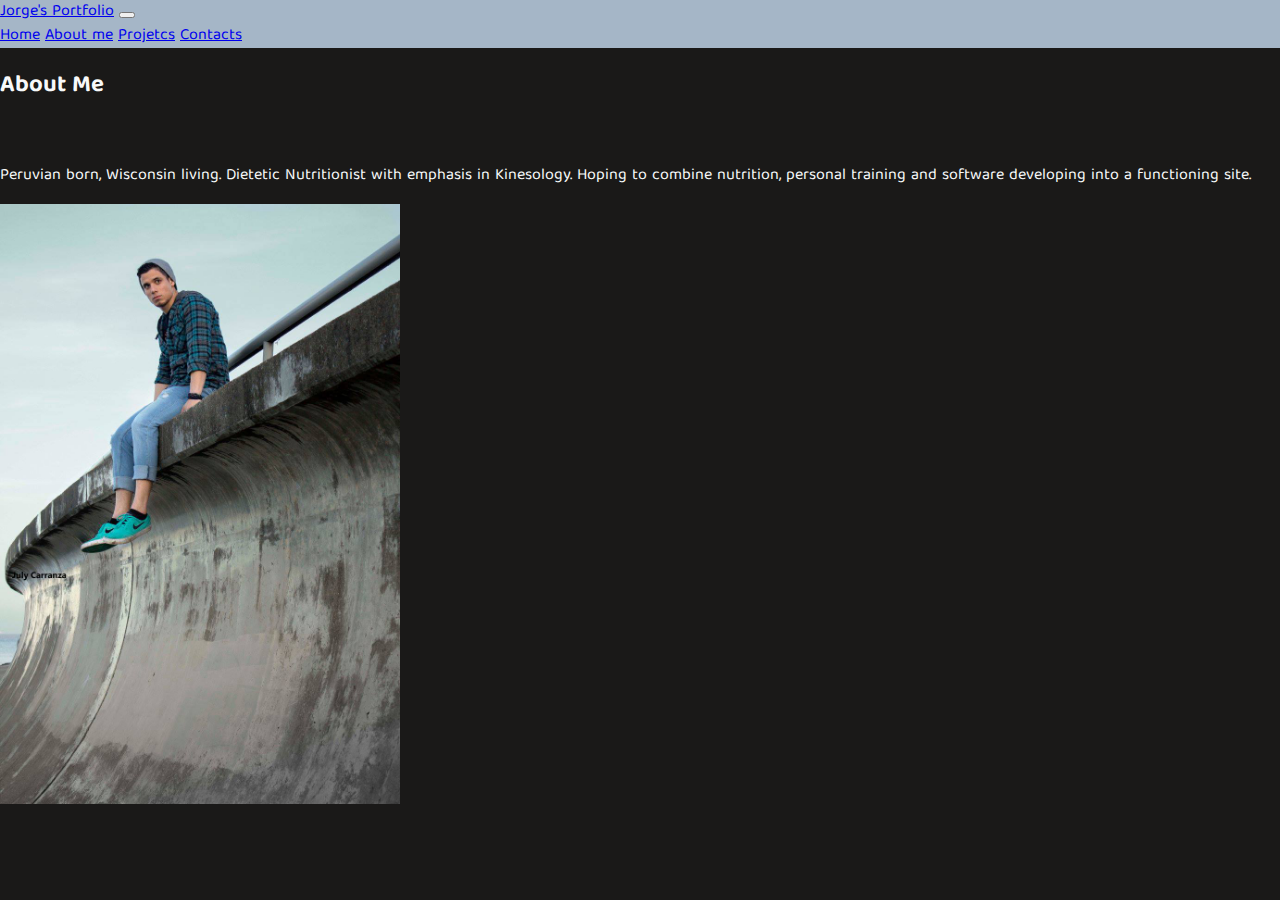
==== aboutme.html @ 7da8837a "changed nav bar color, background color, and text colot" ====
<!DOCTYPE html>

<html lang="en">
    <head>
        <meta charset="utf-8">
        <meta name="viewport" content="width=device-width, initial-scale=1">
        <title>Jorge's Portfolio</title>
        <link href="https://cdn.jsdelivr.net/npm/bootstrap@5.0.0-beta2/dist/css/bootstrap.min.css" rel="stylesheet" integrity="sha384-BmbxuPwQa2lc/FVzBcNJ7UAyJxM6wuqIj61tLrc4wSX0szH/Ev+nYRRuWlolflfl" crossorigin="anonymous">
        <link rel="preconnect" href="https://fonts.gstatic.com">
        <link href="https://fonts.googleapis.com/css2?family=Roboto:wght@700&display=swap" rel="stylesheet">
        <link rel="stylesheet" href="style.css">
    </head>
    <body>
        <!--Navigation-->
        <link rel="preconnect" href="https://fonts.gstatic.com">
        <link href="https://fonts.googleapis.com/css2?family=Roboto:wght@700&display=swap" rel="stylesheet">
        <nav class="navbar navbar-expand-lg navbar-light bg-grey">
            <div class="container-fluid">
              <a class="navbar-brand" href="#">Jorge's Portfolio</a>
              <button class="navbar-toggler" type="button" data-bs-toggle="collapse" data-bs-target="#navbarNavAltMarkup" aria-controls="navbarNavAltMarkup" aria-expanded="false" aria-label="Toggle navigation">
                <span class="navbar-toggler-icon"></span>
              </button>
              <div class="collapse navbar-collapse" id="navbarNavAltMarkup">
                <div class="navbar-nav">
                  <a class="nav-link" aria-current="page" href="index.html">Home</a>
                  <a class="nav-link active" href="aboutme.html">About me</a>
                  <a class="nav-link" href="projects.html">Projetcs</a>
                  <a class="nav-link" href="contacts.html">Contacts</a>
                 </div>
              </div>
            </div>
          </nav>
          <div class= "col-lg-5 col-md 6 col-sm-12">
            <h2 class= "aboutme-title">About Me</h2><br>
              <aside><p>Peruvian born, Wisconsin living. Dietetic Nutritionist with emphasis in Kinesology. Hoping to combine nutrition, personal training and software developing into a functioning site.</p></aside>
            
          
          <div>
          <img class="aboutmepic" src="images/aboutme.jpg" alt="aboutme" width="400" height="600">
          </div>
          </div>
          <script src="https://cdn.jsdelivr.net/npm/bootstrap@5.0.0-beta2/dist/js/bootstrap.bundle.min.js" integrity="sha384-b5kHyXgcpbZJO/tY9Ul7kGkf1S0CWuKcCD38l8YkeH8z8QjE0GmW1gYU5S9FOnJ0" crossorigin="anonymous"></script>
    </body>
</html>
---- style.css ----
@import url('https://fonts.googleapis.com/css2?family=Baloo+Tamma+2&display=swap');
.aboutmepic{
    max-width:50%;
}

body {
    background: #1a1918;
    font-family: "Baloo Tamma 2", cursive;
}

.bg-grey {
    background-color: #a5b6c7;
}


body {
    margin: 0;
    font-family: "Baloo Tamma 2", cursive;
    font-size: 1rem;
    font-weight: 400;
    line-height: 1.5;
    color: #f8f9fa;
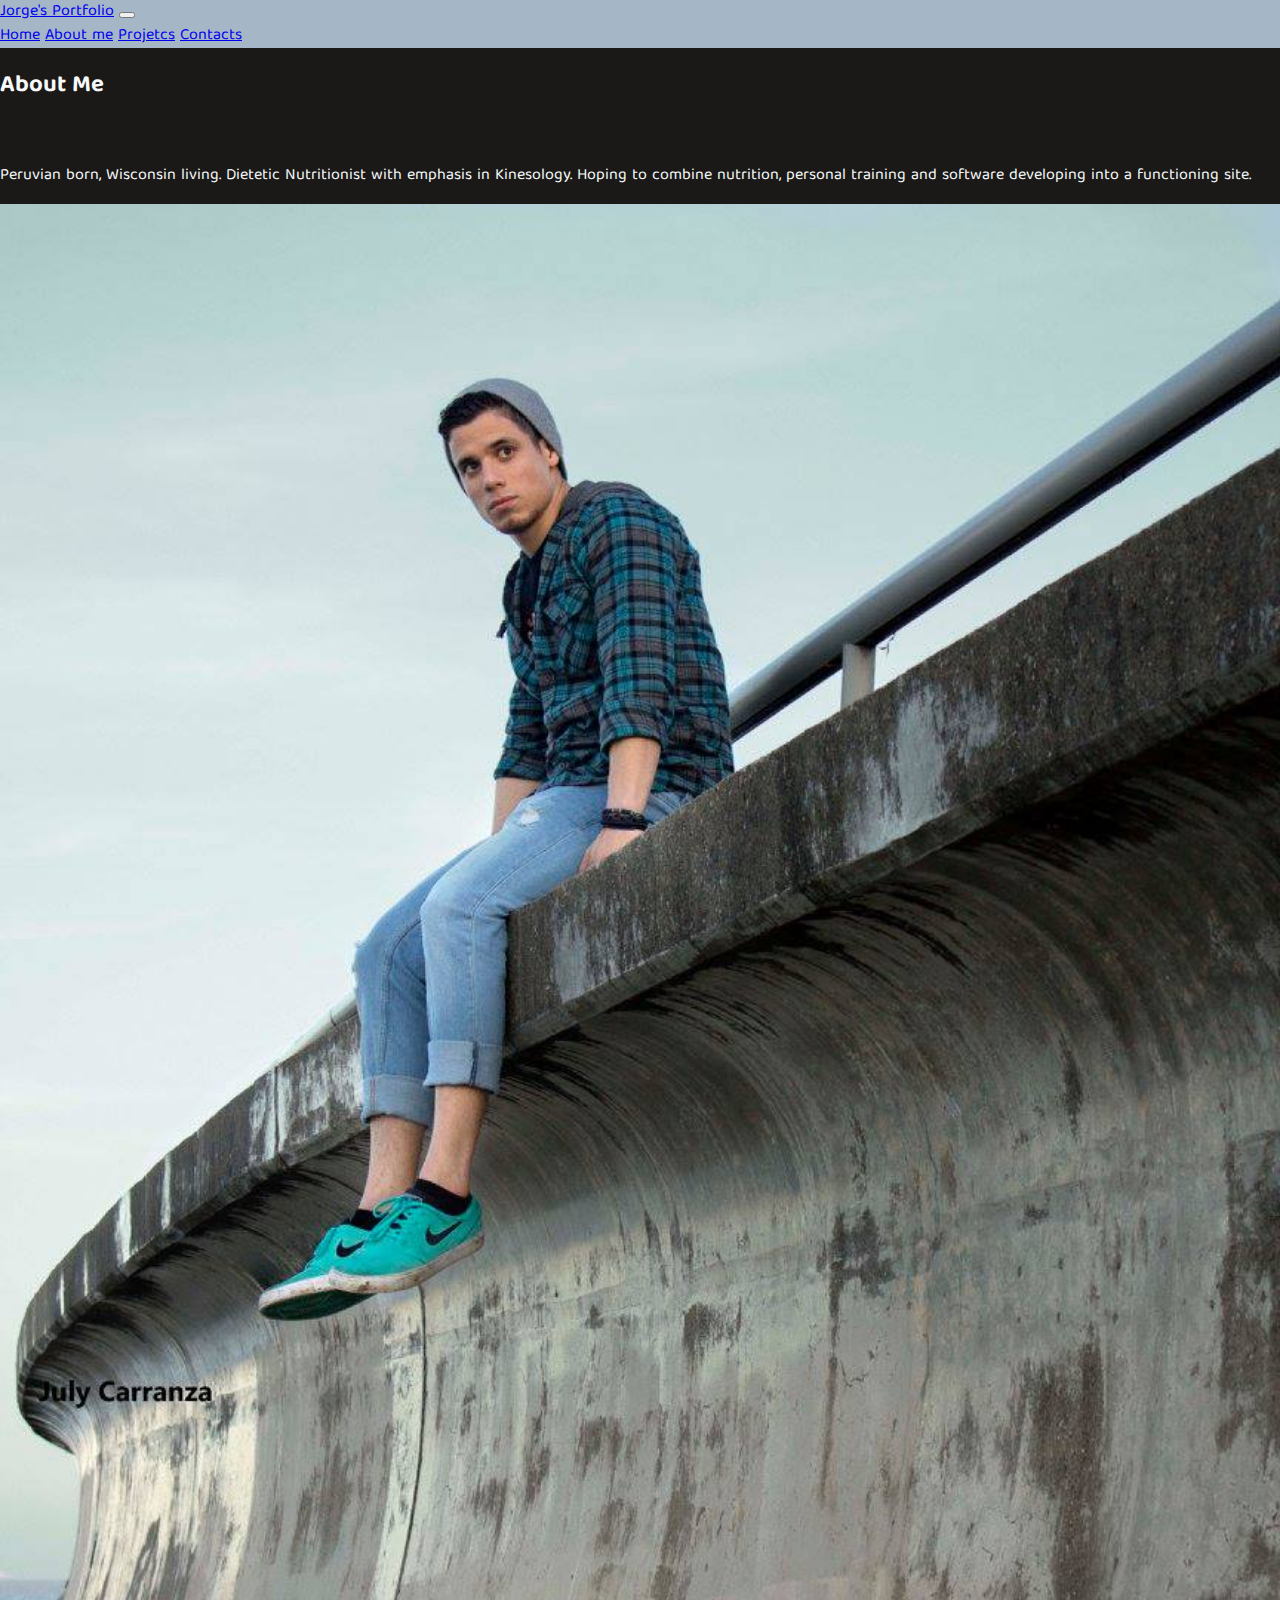
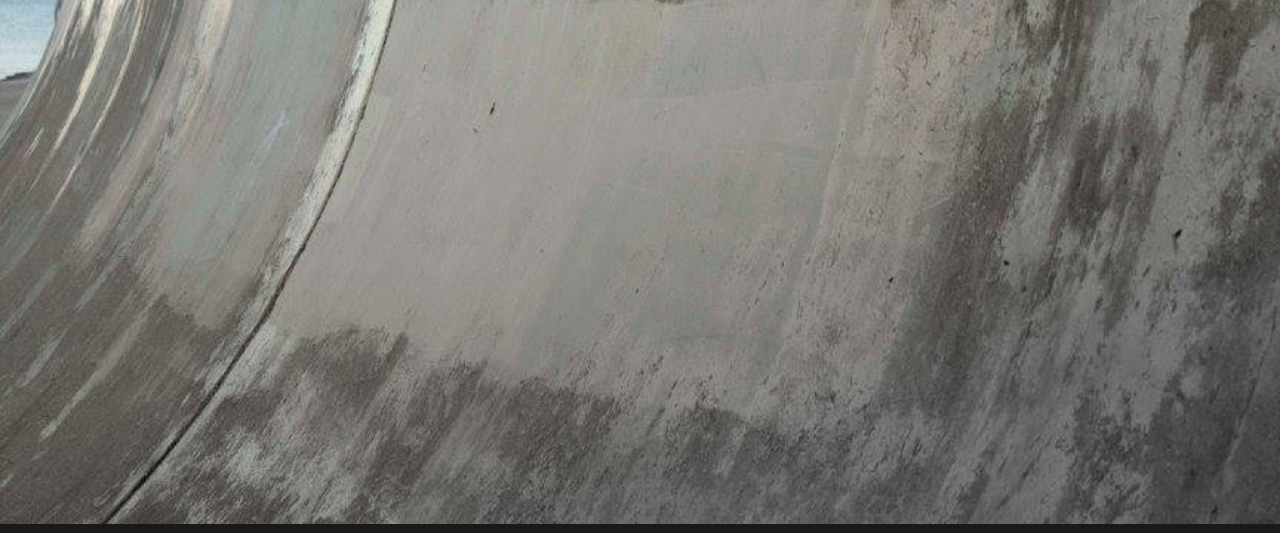
==== commit a0269a0d: "added background pics to home page, linked contacts with social media" ====
--- a/aboutme.html
+++ b/aboutme.html
@@ -30,13 +30,16 @@
               </div>
             </div>
           </nav>
-          <div class= "col-lg-5 col-md 6 col-sm-12">
+          <div class="container-fluid padding">
+            <div class="row menu">
+          <div class= "col-lg-5 col-md-6 col-sm-12">
             <h2 class= "aboutme-title">About Me</h2><br>
-              <aside><p>Peruvian born, Wisconsin living. Dietetic Nutritionist with emphasis in Kinesology. Hoping to combine nutrition, personal training and software developing into a functioning site.</p></aside>
+              <p>Peruvian born, Wisconsin living. Dietetic Nutritionist with emphasis in Kinesology. Hoping to combine nutrition, personal training and software developing into a functioning site.</p></div>
             
           
-          <div>
-          <img class="aboutmepic" src="images/aboutme.jpg" alt="aboutme" width="400" height="600">
+              <div class= "col-lg-7 col-md-6 col-sm-12">   
+          <img class="aboutmepic" src="images/aboutme.jpg" alt="aboutme">
+          </div>
           </div>
           </div>
           <script src="https://cdn.jsdelivr.net/npm/bootstrap@5.0.0-beta2/dist/js/bootstrap.bundle.min.js" integrity="sha384-b5kHyXgcpbZJO/tY9Ul7kGkf1S0CWuKcCD38l8YkeH8z8QjE0GmW1gYU5S9FOnJ0" crossorigin="anonymous"></script>
--- a/style.css
+++ b/style.css
@@ -1,6 +1,9 @@
 @import url('https://fonts.googleapis.com/css2?family=Baloo+Tamma+2&display=swap');
+
+
 .aboutmepic{
-    max-width:50%;
+    width:100%;
+    object-fit:cover;
 }
 
 body {
@@ -19,4 +22,17 @@
     font-size: 1rem;
     font-weight: 400;
     line-height: 1.5;
-    color: #f8f9fa;+    color: #f8f9fa;
+}
+
+.carousel-inner{
+    width:100%;
+    height:100%;
+    object-fit:cover;
+
+}
+
+.card{
+    color:black;
+}
+
